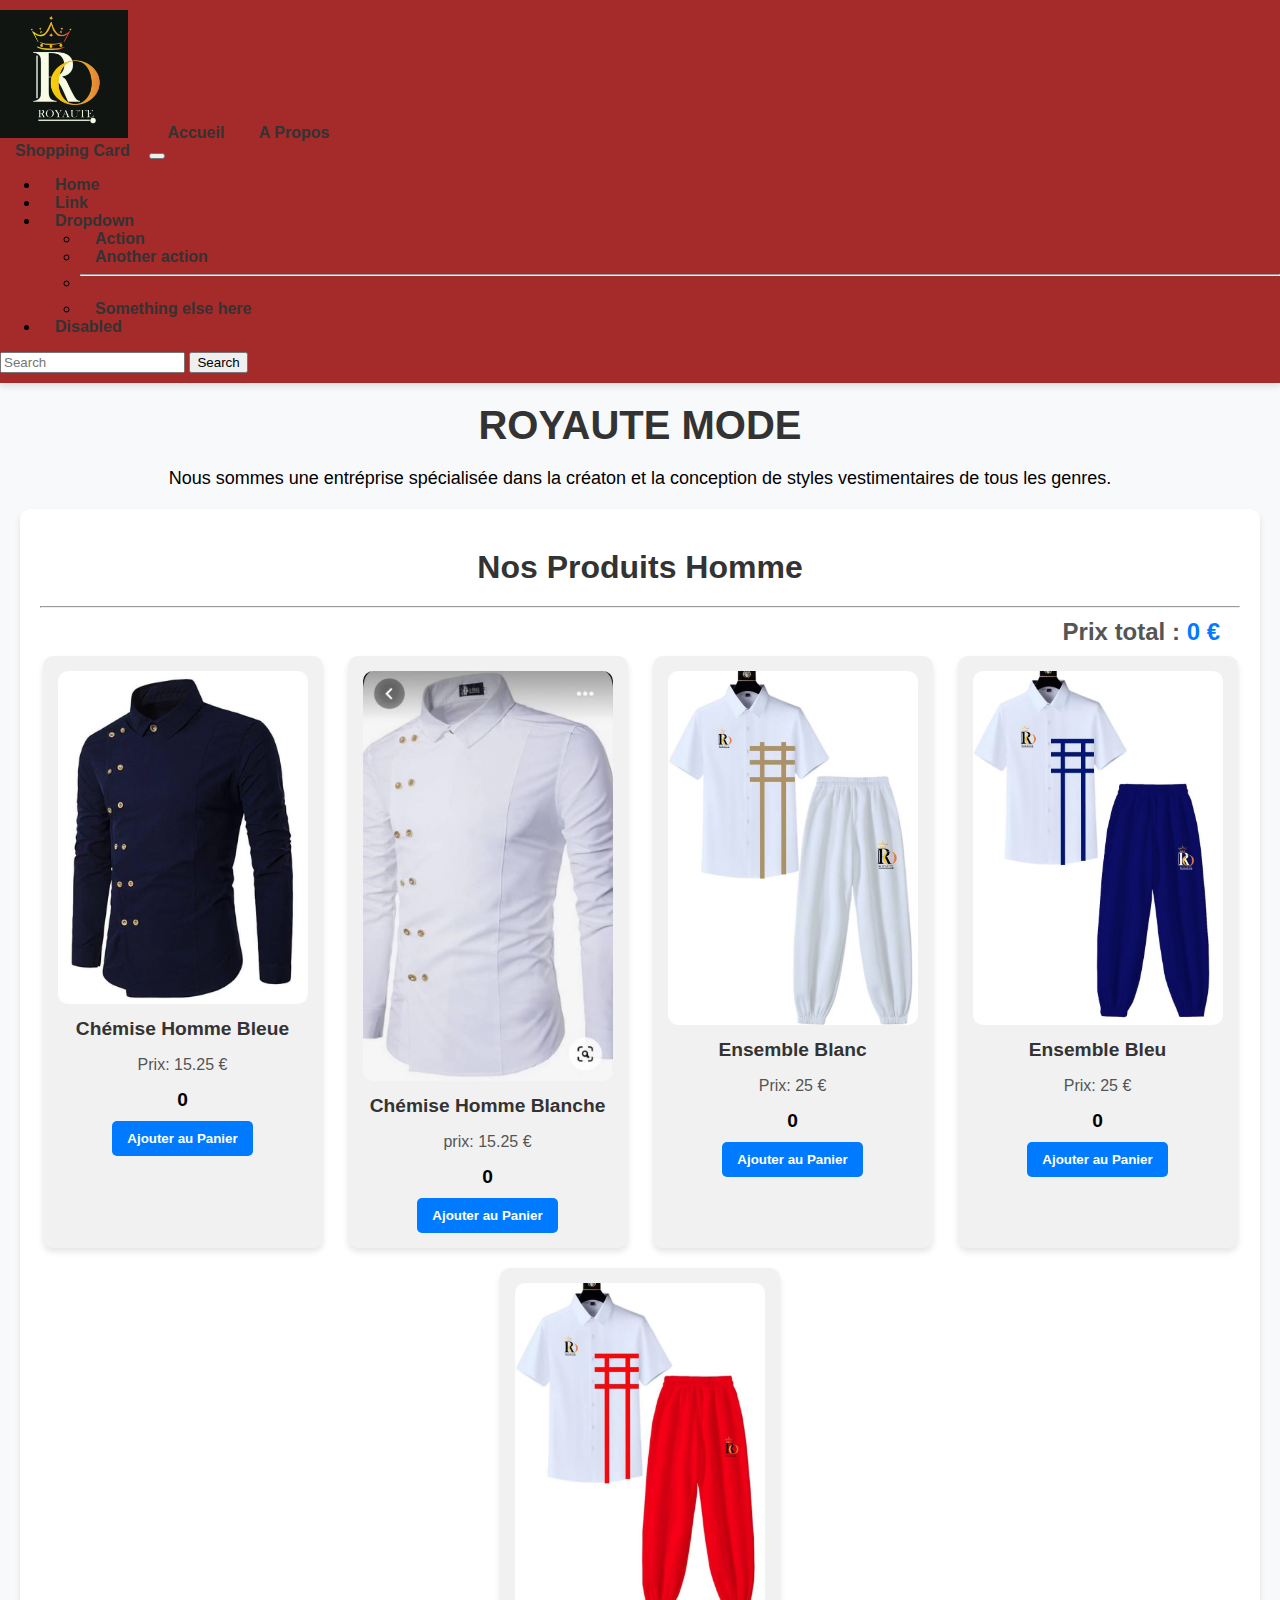
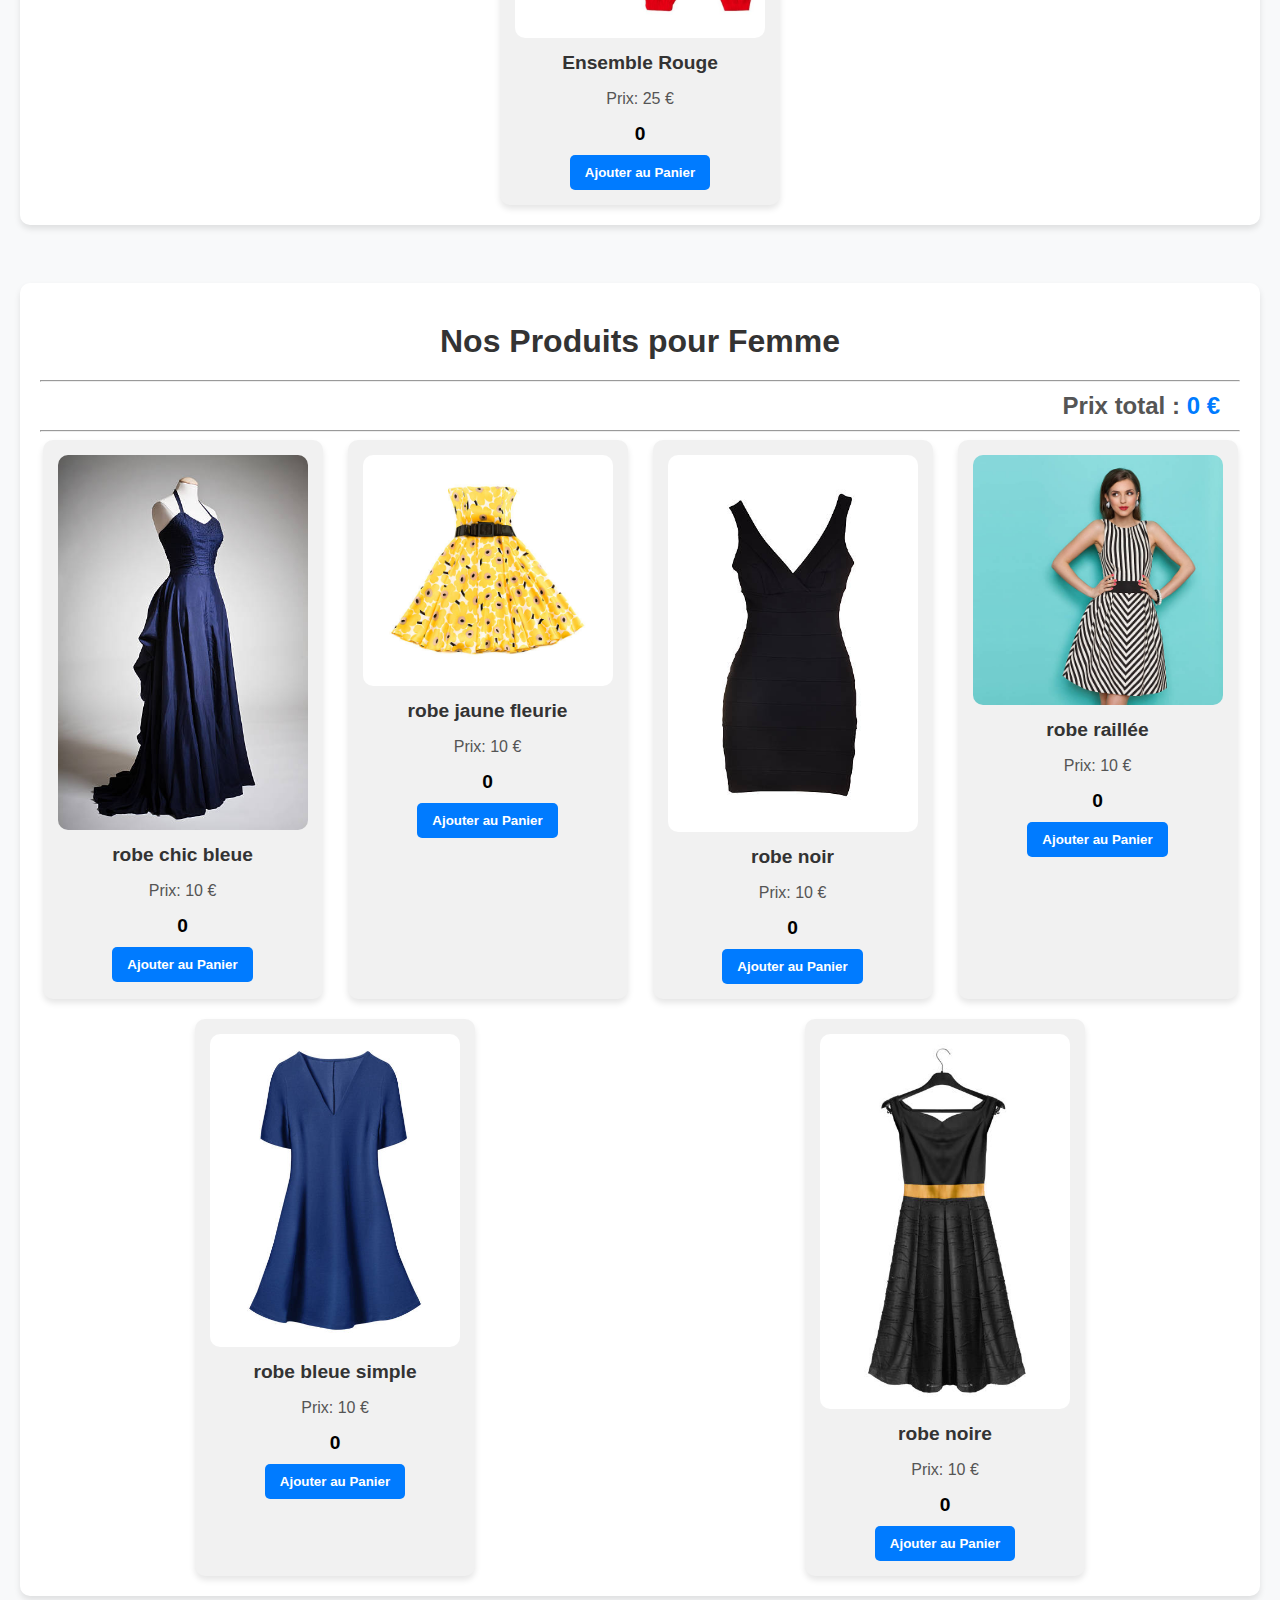
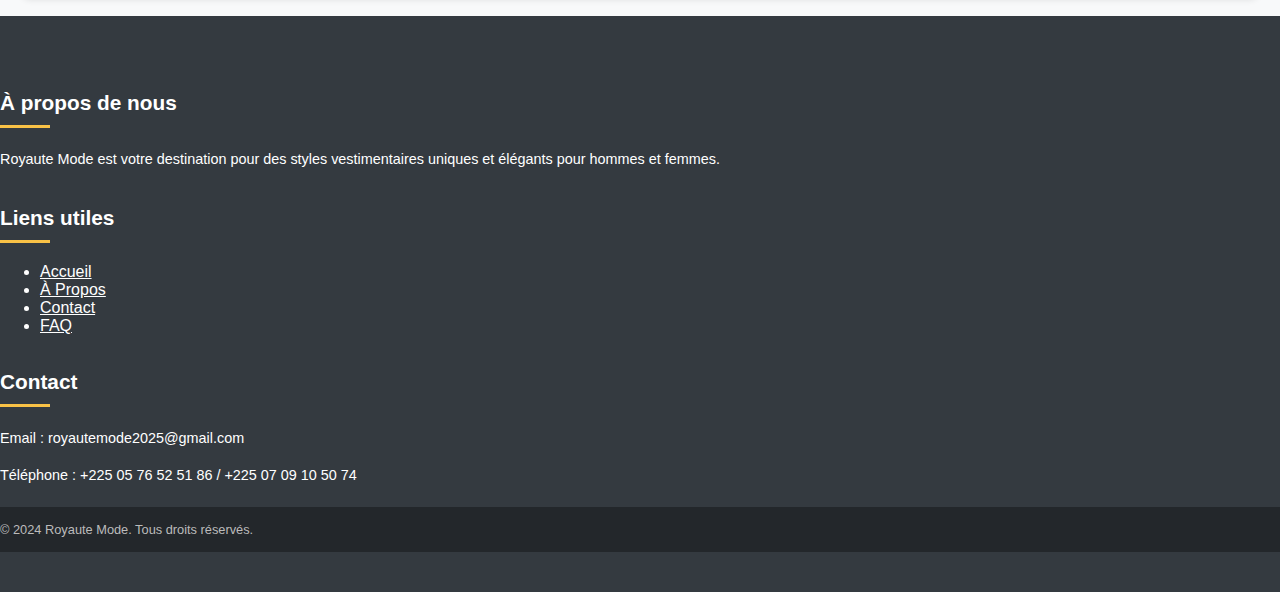
==== sam.html @ f37ae1b3 "nouveau code royauteMode" ====
<!DOCTYPE html>
<html lang="en">
<head>
    <meta charset="UTF-8">
    <meta name="viewport" content="width=device-width, initial-scale=1.0">
    <link
    href="https://cdn.jsdelivr.net/npm/bootstrap@5.1.3/dist/css/bootstrap.min.css"
    rel="stylesheet"
    integrity="sha384-1BmE4kWBq78iYhFldvKuhfTAU6auU8tT94WrHftjDbrCEXSU1oBoqyl2QvZ6jIW3"
    crossorigin="anonymous"
  />
  <!-- Font awesome CSS -->
  <link
    rel="stylesheet"
    href="https://cdnjs.cloudflare.com/ajax/libs/font-awesome/6.0.0-beta2/css/all.min.css"
    integrity="sha512-YWzhKL2whUzgiheMoBFwW8CKV4qpHQAEuvilg9FAn5VJUDwKZZxkJNuGM4XkWuk94WCrrwslk8yWNGmY1EduTA=="
    crossorigin="anonymous"
    referrerpolicy="no-referrer"
  />
    <title>Document</title>
    
    <link rel="stylesheet" href="sam.css">
</head>
<body>
    <!--début du header-->
  <header>
    <nav class="navbar navbar-expand-lg navbar-light bg-light">
      <img src="image-logo.jpg" width="10%" alt="logo">
      <a href="accueil.html">Accueil</a>
      <a href="A Propos.html">A Propos</a>
      
      <div class="container-fluid">
        <a class="navbar-brand" href="#">Shopping Card</a>
        <button
          class="navbar-toggler"
          type="button"
          data-bs-toggle="collapse"
          data-bs-target="#navbarSupportedContent"
          aria-controls="navbarSupportedContent"
          aria-expanded="false"
          aria-label="Toggle navigation"
        >
          <span class="navbar-toggler-icon"></span>
        </button>
        <div class="collapse navbar-collapse" id="navbarSupportedContent">
          <ul class="navbar-nav me-auto mb-2 mb-lg-0">
            <li class="nav-item">
              <a class="nav-link active" aria-current="page" href="#">Home</a>
            </li>
            <li class="nav-item">
              <a class="nav-link" href="#">Link</a>
            </li>
            <li class="nav-item dropdown">
              <a
                class="nav-link dropdown-toggle"
                href="#"
                id="navbarDropdown"
                role="button"
                data-bs-toggle="dropdown"
                aria-expanded="false"
              >
                Dropdown
              </a>
              <ul class="dropdown-menu" aria-labelledby="navbarDropdown">
                <li><a class="dropdown-item" href="#">Action</a></li>
                <li><a class="dropdown-item" href="#">Another action</a></li>
                <li><hr class="dropdown-divider" /></li>
                <li>
                  <a class="dropdown-item" href="#">Something else here</a>
                </li>
              </ul>
            </li>
            <li class="nav-item">
              <a class="nav-link disabled">Disabled</a>
            </li>
          </ul>
          <form class="d-flex">
            <input
              class="form-control me-2"
              type="search"
              placeholder="Search"
              aria-label="Search"
            />
            <button class="btn btn-outline-success" type="submit">
              Search
            </button>
          </form>
        </div>
      </div>
    </nav>
   

  
  </header>
  <!--fin du header-->
  <main>
    <!--debut du main-->
     <h1>ROYAUTE MODE</h1>
    
     <p class="descrip">Nous sommes une entréprise spécialisée dans la créaton et la conception de styles vestimentaires de tous les genres.</p>
    
     <section id="produitshomme">
    
        <h2>Nos Produits Homme</h2>
        <hr>

        <section class="shopping-card-container">
          <div class="prixTotal">
             <span class="totalPrix">Prix total : </span>
             <span class="total"> 0 € </span>
          </div>  
        </section>
        <div class="grouper"> <!--la grande div1-->
     
        <div class="produit" data-id="1" data-nom="Chémise Homme" data-prix="15.25">
            
            <img src="chémise-bleue.jpg" width="15%" alt="Chémisehomme">
            
            <h3>Chémise Homme Bleue</h3>
       
            <p>Prix: 15.25 € </p>

            <div>
                <i class="fas fa-plus-circle"></i>
                <span class="quantity">0</span>
                <i class="fas fa-minus-circle"></i>
              </div>
       
            <button class="ajouter-panier">Ajouter au Panier</button>
     
        </div>
     
     
        <div class="produit" data-id="2" data-nom="Chemise Homme 2" data-prix="15.25">
       
            <img src= "chémise-blanche.jpg" width="15%" alt="chemmme">
            <h3>Chémise Homme Blanche</h3>
       
            <p>prix: 15.25 €</p>

            <div>
                <i class="fas fa-plus-circle"></i>
                <span class="quantity">0</span>
                <i class="fas fa-minus-circle"></i>
              </div>
      
            <button class="ajouter-panier">Ajouter au Panier</button>
     
        </div>
     
        
        <div class="produit" data-id="3" data-nom="Ensemble Blanc" data-prix="25">
            <img src="chémise-pantalon-blanc.jpg" width="18%" alt=" ensemble">
   
            <h3>Ensemble Blanc</h3>
      
            <p>Prix: 25 €</p>

            <div>
                <i class="fas fa-plus-circle"></i>
                <span class="quantity">0</span>
                <i class="fas fa-minus-circle"></i>
              </div>
      
        <button class="ajouter-panier">Ajouter au Panier</button>
    
    </div>
    
   
   
    <div class="produit" data-id="4" data-nom="Ensemble Bleu" data-prix="25">
       
        <img src="chémise-pantalon-bleu.jpg" width="18%" alt="ensemble">
       
        <h3>Ensemble Bleu</h3>
    
        <p>Prix: 25 €</p>

        <div>
            <i class="fas fa-plus-circle"></i>
            <span class="quantity">0</span>
            <i class="fas fa-minus-circle"></i>
          </div>
     
        <button class="ajouter-panier">Ajouter au Panier</button>
    
    </div>
    
    
   
    <div class="produit" data-id="5" data-nom="Ensemble" data-prix="25">
        
        <img src="chémise-pantalon-rouge.jpg" width="18%" alt="ensemble">
        
        <h3>Ensemble Rouge</h3>
    
        <p>Prix: 25 €</p>

        <div>
            <i class="fas fa-plus-circle"></i>
            <span class="quantity">0</span>
            <i class="fas fa-minus-circle"></i>
          </div>
      
        <button class="ajouter-panier">Ajouter au Panier</button>
    
    </div>
</div>
<!--fin de la grande div1-->
    </section>
    
    <section id="produitfemme"> <!--debut de la section femme-->

        

    </section><br>
   
    <section id="produitsFemmes">
     
        <h2>Nos Produits pour Femme</h2>
        <hr>

        <section class="shopping-card-container">
            <div class="prixTotal">
               <span class="totalPrix">Prix total : </span>
               <span class="total"> 0 € </span>
            </div> 
            
          </section>
          <hr>
        <div class="grouper2"><!--debut de la grande div2-->
       
        <div class="produit2" data-id="1" data-nom="robe style" data-prix="10">
       
            <img src="image-robe.jpg" width="20%" alt="robe">
       
            <h3>robe chic bleue</h3>

            <p>Prix: 10 €</p>
            <div>
                <i class="fas fa-plus-circle"></i>
                <span class="quantity">0</span>
                <i class="fas fa-minus-circle"></i>
              </div>

            <button class="ajouter-panier">Ajouter au Panier</button>
     
        </div>
       
        <div class="produit2" data-id="2" data-nom="robe style" data-prix="10">
            
            <img src="image-robe2.jpg" width="25%" alt="robe">
            
             <h3>robe jaune fleurie</h3>
             
             <p>Prix: 10 €</p>

             <div>
                <i class="fas fa-plus-circle"></i>
                <span class="quantity">0</span>
                <i class="fas fa-minus-circle"></i>
              </div>

             <button class="ajouter-panier">Ajouter au Panier</button>
        </div>

        <div class="produit2" data-id="3" data-nom="robe style" data-prix="10">

            <img src="image-robe3.jpg" width="20%" alt="robe">

            <h3>robe noir</h3>

            <p>Prix: 10 €</p>
            <div>
                <i class="fas fa-plus-circle"></i>
                <span class="quantity">0</span>
                <i class="fas fa-minus-circle"></i>
              </div>
           
            <button class="ajouter-panier">Ajouter au Panier</button>
        </div>
       
        <div class="produit2" data-id="4" data-nom="robe style" data-prix="10">
           
            <img src="image-robe4.jpg" width="20%" alt="robe">

            <h3>robe raillée</h3>

            <p>Prix: 10 €</p>

            <div>
                <i class="fas fa-plus-circle"></i>
                <span class="quantity">0</span>
                <i class="fas fa-minus-circle"></i>
              </div>

            <button class="ajouter-panier">Ajouter au Panier</button>
        </div>
        <div class="produit2" data-id="4" data-nom="robe style" data-prix="10">
           
            <img src="image-robe5.jpg" width="20%" alt="robe">

            <h3>robe bleue simple</h3>

            <p>Prix: 10 €</p>

            <div>
                <i class="fas fa-plus-circle"></i>
                <span class="quantity">0</span>
                <i class="fas fa-minus-circle"></i>
              </div>

            <button class="ajouter-panier">Ajouter au Panier</button>
        </div>
        
        <div class="produit2" data-id="4" data-nom="robe style" data-prix="10">

            <img src="image-robe6.jpg" width="20%" alt="">

            <h3>robe noire</h3>

            <p>Prix: 10 €</p>

            <div>
                <i class="fas fa-plus-circle"></i>
                <span class="quantity">0</span>
                <i class="fas fa-minus-circle"></i>
              </div>

            <button class="ajouter-panier">Ajouter au Panier</button>


        </div>
    </div><!--fin de la grande div2-->
   </section><!--fin de la section femme-->
  </main>
  <!-- Début du footer -->
<footer class="bg-dark text-white text-center text-lg-start mt-5">
  <div class="container p-4">
    <div class="row">
      <!-- À propos -->
      <div class="col-lg-4 col-md-6 mb-4 mb-md-0">
        <h5 class="text-uppercase">À propos de nous</h5>
        <p class="ma-descrip">
          Royaute Mode est votre destination pour des styles vestimentaires uniques et élégants pour hommes et femmes.
        </p>
      </div>

      <!-- Liens utiles -->
      <div class="col-lg-4 col-md-6 mb-4 mb-md-0">
        <h5 class="text-uppercase">Liens utiles</h5>
        <ul class="list-unstyled mb-0">
          <li><a href="accueil.html" class="text-white text-decoration-none">Accueil</a></li>
          <li><a href="A Propos.html" class="text-white text-decoration-none">À Propos</a></li>
          <li><a href="#" class="text-white text-decoration-none">Contact</a></li>
          <li><a href="#" class="text-white text-decoration-none">FAQ</a></li>
        </ul>
      </div>

      <!-- Contact et réseaux sociaux -->
      <div class="col-lg-4 col-md-12 mb-4 mb-md-0">
        <h5 class="text-uppercase">Contact</h5>
        <p>Email : royautemode2025@gmail.com</p>
        <p>Téléphone : +225 05 76 52 51 86 / +225 07 09 10 50 74</p>
        <div>
          <a href="#" class="text-white me-3"><i class="fab fa-facebook-f"></i></a>
          <a href="#" class="text-white me-3"><i class="fab fa-twitter"></i></a>
          <a href="#" class="text-white me-3"><i class="fab fa-instagram"></i></a>
          <a href="#" class="text-white"><i class="fab fa-linkedin-in"></i></a>
        </div>
      </div>
    </div>
  </div>

  <!-- Copyright -->
  <div class="text-center p-3 bg-secondary">
    © 2024 Royaute Mode. Tous droits réservés.
  </div>
</footer>
<!-- Fin du footer -->


<script src="script.js"></script>
</body>
</html>
---- sam.css ----
/* Style général */
body {
    font-family: Arial, sans-serif;
    margin: 0;
    padding: 0;
    background-color: #f8f9fa;
}

/* Header et navigation */
header {
    background-color: brown;
    box-shadow: 0 4px 6px rgba(0, 0, 0, 0.1);
    padding: 10px 0;
}

.navbar img {
    margin-right: 20px;
}

.navbar a {
    margin: 0 15px;
    text-decoration: none;
    color: #333;
    font-weight: bold;
}

.navbar a:hover {
    color: #007bff;
}

/* Titres */
h1, h2 {
    text-align: center;
    color: #333;
    margin: 20px 0;
}

h1 {
    font-size: 2.5em;
}

h2 {
    font-size: 2em;
}

/* Sections produits */
#produitshomme, #produitsFemmes {
    padding: 20px;
    background-color: #ffffff;
    margin: 20px;
    border-radius: 10px;
    box-shadow: 0 4px 6px rgba(0, 0, 0, 0.1);
}

/* Cartes produits */
.grouper, .grouper2 {
    display: flex;
    flex-wrap: wrap;
    justify-content: space-around;
    gap: 20px;
}

.produit, .produit2 {
    background-color: #f1f1f1;
    border-radius: 10px;
    padding: 15px;
    text-align: center;
    width: 250px;
    box-shadow: 0 4px 6px rgba(0, 0, 0, 0.1);
}

.produit img, .produit2 img {
    width: 100%;
    border-radius: 10px;
}

.produit h3, .produit2 h3 {
    color: #333;
    font-size: 1.2em;
    margin: 10px 0;
}

.produit p, .produit2 p {
    color: #555;
    font-size: 1em;
    margin-bottom: 15px;
}

/* Boutons */
button.ajouter-panier {
    background-color: #007bff;
    color: #fff;
    border: none;
    padding: 10px 15px;
    border-radius: 5px;
    cursor: pointer;
    font-weight: bold;
    transition: background-color 0.3s ease;
}

button.ajouter-panier:hover {
    background-color: #0056b3;
}

/* Contrôles de quantité */
.produit div, .produit2 div {
    display: flex;
    justify-content: center;
    align-items: center;
    margin-bottom: 10px;
}

.produit i, .produit2 i {
    color: #007bff;
    cursor: pointer;
    font-size: 1.5em;
    margin: 0 10px;
}

.produit .quantity, .produit2 .quantity {
    font-size: 1.2em;
    font-weight: bold;
}

/* Prix total */
.prixTotal {
    text-align: right;
    margin: 10px 20px;
    font-size: 1.5em;
    font-weight: bold;
    color: #333;
}

.totalPrix {
    color: #555;
}

.total {
    color: #007bff;
}

/* Footer général */
footer {
    background-color: #343a40; /* Couleur de fond sombre */
    color: #ffffff;           /* Couleur du texte en blanc */
    padding: 40px 0;          /* Espacement autour du contenu */
    font-family: 'Arial', sans-serif;
  }
  
  /* Titres du footer */
  footer h5 {
    font-size: 1.3rem;
    margin-bottom: 20px;
    position: relative;
  }
  
  /* Ligne sous les titres */
  footer h5::after {
    content: '';
    display: block;
    width: 50px;
    height: 3px;
    background-color: #f8c146; /* Couleur or/jaune pour un contraste élégant */
    margin: 10px 0;
  }
  
  /* Paragraphes et texte */
  footer p {
    font-size: 0.9rem;
    line-height: 1.6;
    margin-bottom: 10px;
  }
  
  /* Liens utiles */
  footer a {
    color: #ffffff;
    transition: color 0.3s ease;
  }

  .descrip {
    font-size: large;
    text-align: center;
  }
  
  footer a:hover {
    color: #f8c146; /* Changement de couleur au survol */
    text-decoration: underline;
  }
  
  /* Icônes des réseaux sociaux */
  footer i {
    font-size: 1.5rem;
    transition: transform 0.3s ease, color 0.3s ease;
  }
  
  footer i:hover {
    color: #f8c146;   /* Couleur des icônes au survol */
    transform: scale(1.2); /* Légère augmentation de la taille au survol */
  }
  
  /* Copyright */
  footer .bg-secondary {
    background-color: #23272b !important; /* Légèrement plus sombre pour la section du bas */
    color: #bbbbbb;
    font-size: 0.8rem;
    padding: 15px 0;
    margin-top: 20px;
  }
  
  /* Responsive pour petits écrans */
  @media (max-width: 768px) {
    footer h5 {
      font-size: 1.1rem;
    }
  
    footer p, footer a {
      font-size: 0.85rem;
    }
  
    footer i {
      font-size: 1.3rem;
    }
  }
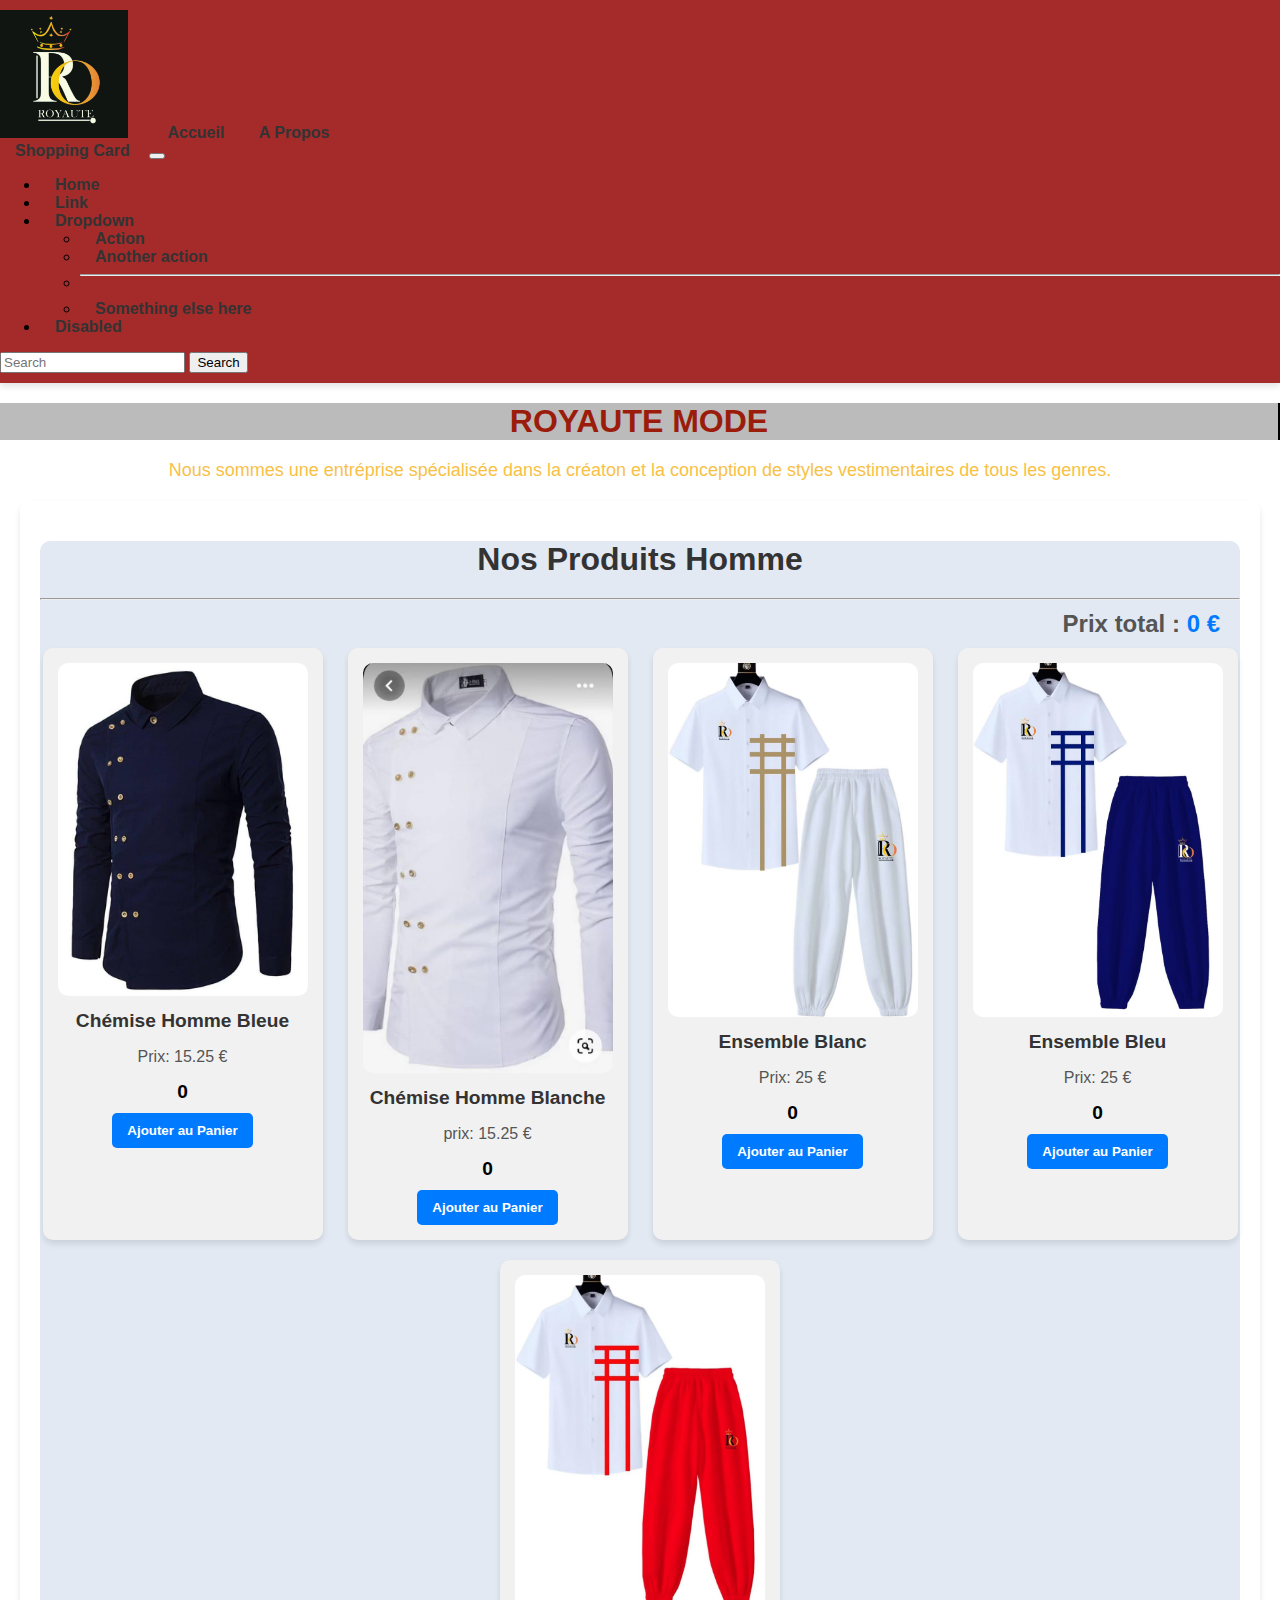
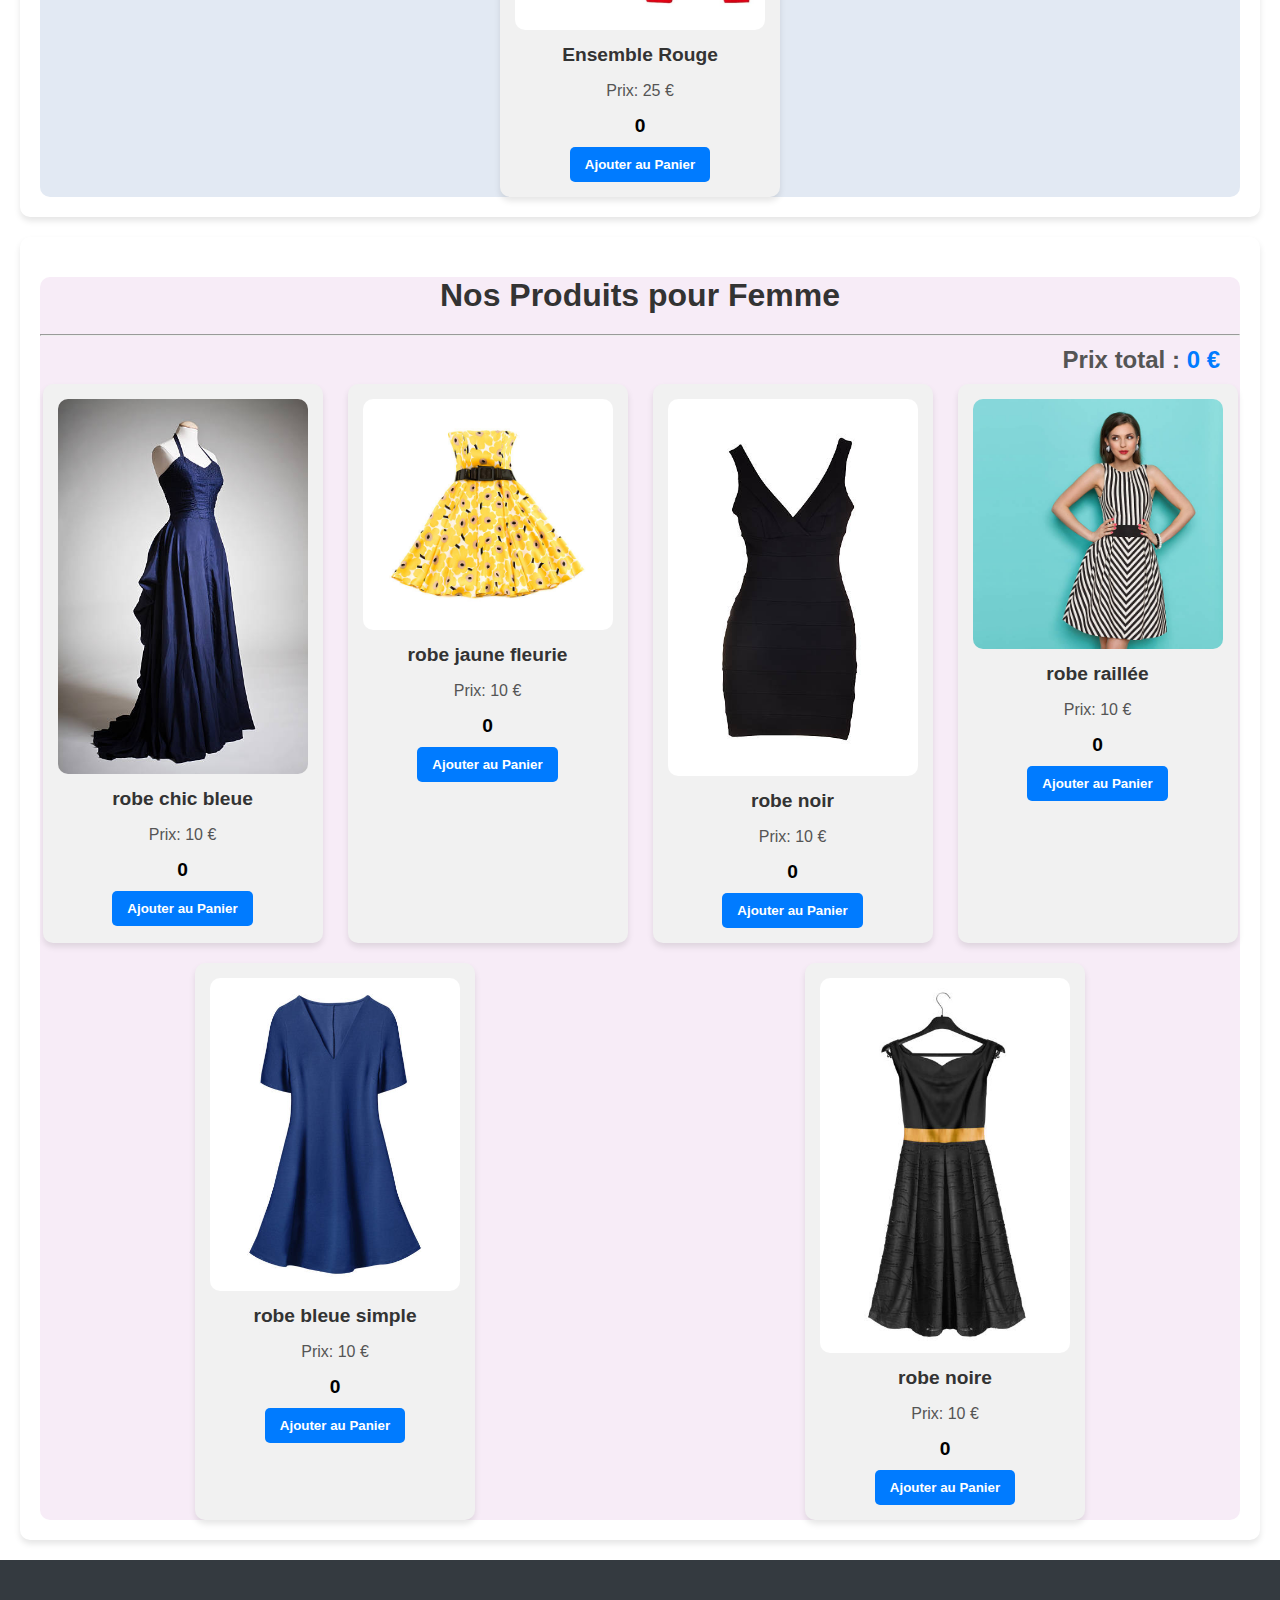
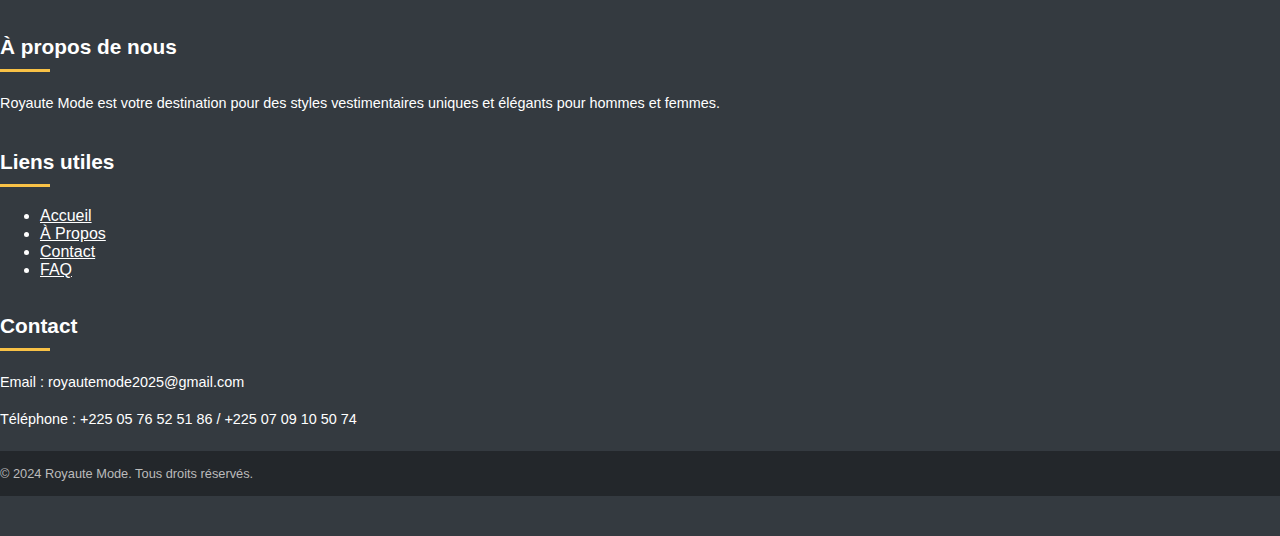
==== commit d4145581: "modification du code" ====
--- a/sam.html
+++ b/sam.html
@@ -1,4 +1,4 @@
-<!DOCTYPE html>
+ <!DOCTYPE html>
 <html lang="en">
 <head>
     <meta charset="UTF-8">
@@ -95,12 +95,12 @@
   <!--fin du header-->
   <main>
     <!--debut du main-->
-     <h1>ROYAUTE MODE</h1>
+     <h1 class="titre-typewriter">ROYAUTE MODE</h1>
     
      <p class="descrip">Nous sommes une entréprise spécialisée dans la créaton et la conception de styles vestimentaires de tous les genres.</p>
     
-     <section id="produitshomme">
-    
+   <section id="produitshomme">
+    <article  class="partieH">
         <h2>Nos Produits Homme</h2>
         <hr>
 
@@ -207,132 +207,132 @@
     </div>
 </div>
 <!--fin de la grande div1-->
-    </section>
-    
-    <section id="produitfemme"> <!--debut de la section femme-->
-
-        
-
-    </section><br>
-   
-    <section id="produitsFemmes">
-     
-        <h2>Nos Produits pour Femme</h2>
-        <hr>
-
-        <section class="shopping-card-container">
-            <div class="prixTotal">
-               <span class="totalPrix">Prix total : </span>
-               <span class="total"> 0 € </span>
-            </div> 
-            
-          </section>
-          <hr>
-        <div class="grouper2"><!--debut de la grande div2-->
-       
-        <div class="produit2" data-id="1" data-nom="robe style" data-prix="10">
-       
-            <img src="image-robe.jpg" width="20%" alt="robe">
-       
-            <h3>robe chic bleue</h3>
-
-            <p>Prix: 10 €</p>
-            <div>
-                <i class="fas fa-plus-circle"></i>
-                <span class="quantity">0</span>
-                <i class="fas fa-minus-circle"></i>
-              </div>
-
-            <button class="ajouter-panier">Ajouter au Panier</button>
-     
-        </div>
-       
-        <div class="produit2" data-id="2" data-nom="robe style" data-prix="10">
-            
-            <img src="image-robe2.jpg" width="25%" alt="robe">
-            
-             <h3>robe jaune fleurie</h3>
-             
-             <p>Prix: 10 €</p>
-
-             <div>
-                <i class="fas fa-plus-circle"></i>
-                <span class="quantity">0</span>
-                <i class="fas fa-minus-circle"></i>
-              </div>
-
-             <button class="ajouter-panier">Ajouter au Panier</button>
-        </div>
-
-        <div class="produit2" data-id="3" data-nom="robe style" data-prix="10">
-
-            <img src="image-robe3.jpg" width="20%" alt="robe">
-
-            <h3>robe noir</h3>
-
-            <p>Prix: 10 €</p>
-            <div>
-                <i class="fas fa-plus-circle"></i>
-                <span class="quantity">0</span>
-                <i class="fas fa-minus-circle"></i>
-              </div>
+   </article>
+ </section>
+    
+ <section id="produitsFemmes">
+    
+   <article class="partieF">
+      
+     <h2>Nos Produits pour Femme</h2>
+      <hr>
+
+      <section class="shopping-card-container">
+          <div class="prixTotal">
+             <span class="totalPrix">Prix total : </span>
+             <span class="total"> 0 € </span>
+          </div> 
+          
+        </section>
+      
+      <div class="grouper2"><!--debut de la grande div2-->
+     
+      <div class="produit2" data-id="1" data-nom="robe style" data-prix="10">
+     
+          <img src="image-robe.jpg" width="20%" alt="robe">
+     
+          <h3>robe chic bleue</h3>
+
+          <p>Prix: 10 €</p>
+          <div>
+              <i class="fas fa-plus-circle"></i>
+              <span class="quantity">0</span>
+              <i class="fas fa-minus-circle"></i>
+            </div>
+
+          <button class="ajouter-panier">Ajouter au Panier</button>
+   
+      </div>
+     
+      <div class="produit2" data-id="2" data-nom="robe style" data-prix="10">
+          
+          <img src="image-robe2.jpg" width="25%" alt="robe">
+          
+           <h3>robe jaune fleurie</h3>
            
-            <button class="ajouter-panier">Ajouter au Panier</button>
-        </div>
-       
-        <div class="produit2" data-id="4" data-nom="robe style" data-prix="10">
-           
-            <img src="image-robe4.jpg" width="20%" alt="robe">
-
-            <h3>robe raillée</h3>
-
-            <p>Prix: 10 €</p>
-
-            <div>
-                <i class="fas fa-plus-circle"></i>
-                <span class="quantity">0</span>
-                <i class="fas fa-minus-circle"></i>
-              </div>
-
-            <button class="ajouter-panier">Ajouter au Panier</button>
-        </div>
-        <div class="produit2" data-id="4" data-nom="robe style" data-prix="10">
-           
-            <img src="image-robe5.jpg" width="20%" alt="robe">
-
-            <h3>robe bleue simple</h3>
-
-            <p>Prix: 10 €</p>
-
-            <div>
-                <i class="fas fa-plus-circle"></i>
-                <span class="quantity">0</span>
-                <i class="fas fa-minus-circle"></i>
-              </div>
-
-            <button class="ajouter-panier">Ajouter au Panier</button>
-        </div>
-        
-        <div class="produit2" data-id="4" data-nom="robe style" data-prix="10">
-
-            <img src="image-robe6.jpg" width="20%" alt="">
-
-            <h3>robe noire</h3>
-
-            <p>Prix: 10 €</p>
-
-            <div>
-                <i class="fas fa-plus-circle"></i>
-                <span class="quantity">0</span>
-                <i class="fas fa-minus-circle"></i>
-              </div>
-
-            <button class="ajouter-panier">Ajouter au Panier</button>
-
-
-        </div>
-    </div><!--fin de la grande div2-->
-   </section><!--fin de la section femme-->
+           <p>Prix: 10 €</p>
+
+           <div>
+              <i class="fas fa-plus-circle"></i>
+              <span class="quantity">0</span>
+              <i class="fas fa-minus-circle"></i>
+            </div>
+
+           <button class="ajouter-panier">Ajouter au Panier</button>
+      </div>
+
+      <div class="produit2" data-id="3" data-nom="robe style" data-prix="10">
+
+          <img src="image-robe3.jpg" width="20%" alt="robe">
+
+          <h3>robe noir</h3>
+
+          <p>Prix: 10 €</p>
+          <div>
+              <i class="fas fa-plus-circle"></i>
+              <span class="quantity">0</span>
+              <i class="fas fa-minus-circle"></i>
+            </div>
+         
+          <button class="ajouter-panier">Ajouter au Panier</button>
+      </div>
+     
+      <div class="produit2" data-id="4" data-nom="robe style" data-prix="10">
+         
+          <img src="image-robe4.jpg" width="20%" alt="robe">
+
+          <h3>robe raillée</h3>
+
+          <p>Prix: 10 €</p>
+
+          <div>
+              <i class="fas fa-plus-circle"></i>
+              <span class="quantity">0</span>
+              <i class="fas fa-minus-circle"></i>
+            </div>
+
+          <button class="ajouter-panier">Ajouter au Panier</button>
+      </div>
+      <div class="produit2" data-id="4" data-nom="robe style" data-prix="10">
+         
+          <img src="image-robe5.jpg" width="20%" alt="robe">
+
+          <h3>robe bleue simple</h3>
+
+          <p>Prix: 10 €</p>
+
+          <div>
+              <i class="fas fa-plus-circle"></i>
+              <span class="quantity">0</span>
+              <i class="fas fa-minus-circle"></i>
+            </div>
+
+          <button class="ajouter-panier">Ajouter au Panier</button>
+      </div>
+      
+      <div class="produit2" data-id="4" data-nom="robe style" data-prix="10">
+
+          <img src="image-robe6.jpg" width="20%" alt="">
+
+          <h3>robe noire</h3>
+
+          <p>Prix: 10 €</p>
+
+          <div>
+              <i class="fas fa-plus-circle"></i>
+              <span class="quantity">0</span>
+              <i class="fas fa-minus-circle"></i>
+            </div>
+
+          <button class="ajouter-panier">Ajouter au Panier</button>
+
+
+      </div>
+  </div><!--fin de la grande div2-->
+ </article>
+       
+  </section><!--fin de la section femme-->
+    
   </main>
   <!-- Début du footer -->
 <footer class="bg-dark text-white text-center text-lg-start mt-5">
--- a/sam.css
+++ b/sam.css
@@ -3,7 +3,7 @@
     font-family: Arial, sans-serif;
     margin: 0;
     padding: 0;
-    background-color: #f8f9fa;
+    background-color: white;
 }
 
 /* Header et navigation */
@@ -11,6 +11,7 @@
     background-color: brown;
     box-shadow: 0 4px 6px rgba(0, 0, 0, 0.1);
     padding: 10px 0;
+    
 }
 
 .navbar img {
@@ -33,20 +34,53 @@
     text-align: center;
     color: #333;
     margin: 20px 0;
+    font-weight: bold;
 }
 
 h1 {
-    font-size: 2.5em;
+  position: sticky;
+  top: 0;
+  background-color: #bbbbbb;
+  z-index: 1000;
+  font-size: 2.5em;
+  color: rgb(155, 28, 11);
+  
+    
+}
+.titre-typewriter{
+  font-size: 2rem;
+  overflow: hidden;
+  border-right: 2px solid #000;
+  white-space: nowrap;
+  animation: typing 3s steps(30, end), blink 0.5s step-end infinite alternate;
+}
+@keyframes typing {
+  from { width: 0; }
+  to { width: 100%; }
+} 
+
+.partieH {
+  background-color: #e2e9f3;
+  border-radius: 10px;
+}
+
+.partieF {
+  background-color: rgb(247, 236, 247);
+  border-radius: 10px;
 }
 
 h2 {
     font-size: 2em;
+}
+.descrip {
+     font-size: large;
+     color: #f8c146;
 }
 
 /* Sections produits */
 #produitshomme, #produitsFemmes {
     padding: 20px;
-    background-color: #ffffff;
+    background-color: white;
     margin: 20px;
     border-radius: 10px;
     box-shadow: 0 4px 6px rgba(0, 0, 0, 0.1);
@@ -58,6 +92,7 @@
     flex-wrap: wrap;
     justify-content: space-around;
     gap: 20px;
+    
 }
 
 .produit, .produit2 {
@@ -67,6 +102,14 @@
     text-align: center;
     width: 250px;
     box-shadow: 0 4px 6px rgba(0, 0, 0, 0.1);
+    transition: transform 0.3s ease
+}
+
+ .produit2:hover{
+    transform: scale(1.1);
+}
+.produit:hover{
+  transform: scale(1.1);
 }
 
 .produit img, .produit2 img {
